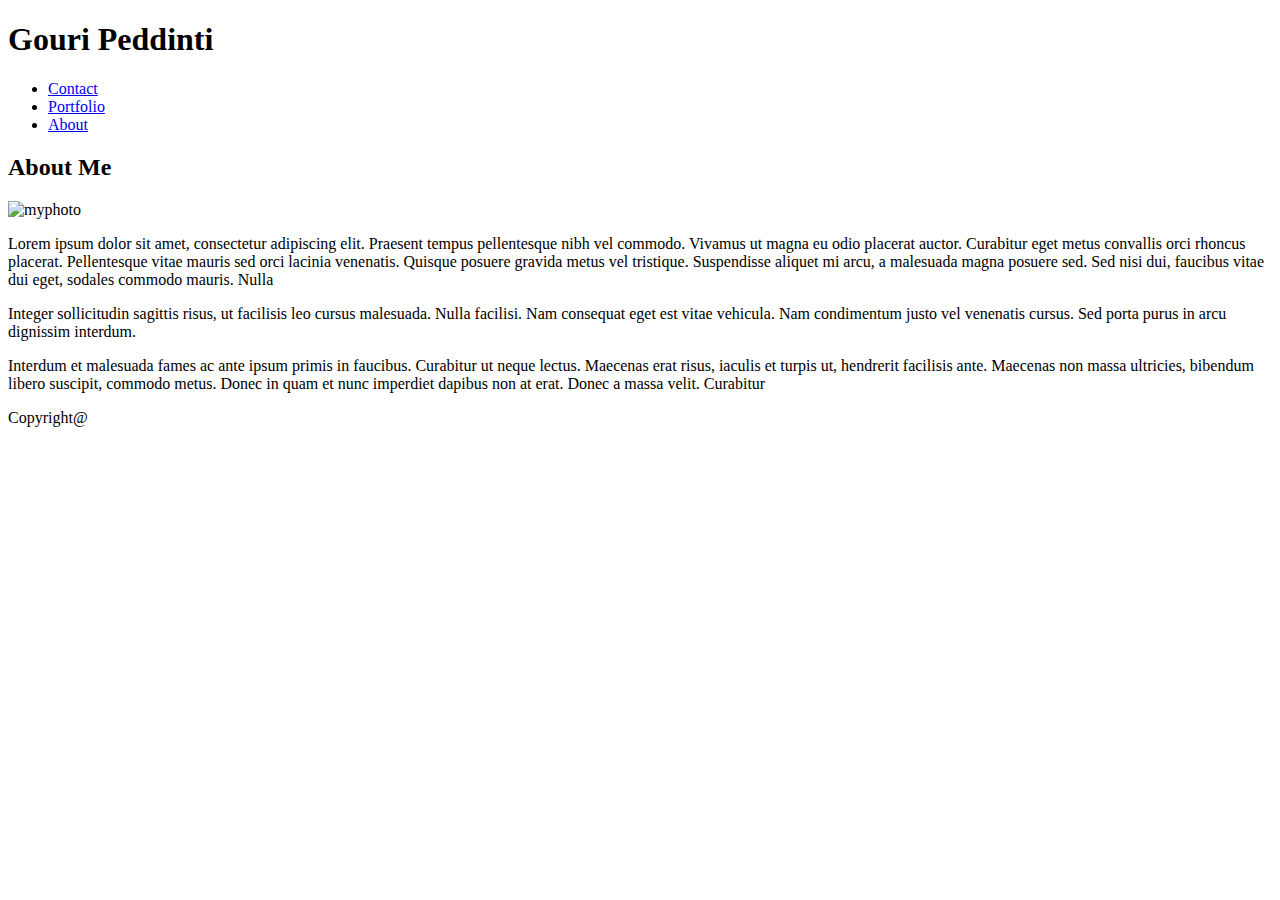
==== index.html @ d39282e2 "added html layout of index page" ====
<!DOCTYPE html>
<html>

<head>
    <title></title>
    <link rel="stylesheet" type="text/css" href="assets/css/style.css">
</head>

<body>

    <header>
        <div id="headcontent">
            <h1>Gouri Peddinti</h1>

            <nav>
                <ul>
                    <li><a href="contact.html">Contact</a></li>
                    <li><a href="portfolio.html">Portfolio</a></li>
                    <li><a href="index.html">About</a></li>
                </ul>
            </nav>
        </div>

    </header>

    <div class="space"></div>

    <div id="maincontent" class="clearfix">
        <h2>About Me</h2>
        <section class="clearfix">
            <img id="myimage" src="assets/images/me.jpeg" alt="myphoto">
            <p>Lorem ipsum dolor sit amet, consectetur adipiscing elit. Praesent tempus pellentesque nibh vel commodo.
                Vivamus ut magna eu odio placerat auctor. Curabitur eget metus convallis orci rhoncus placerat.
                Pellentesque vitae mauris sed orci lacinia venenatis. Quisque posuere gravida metus vel tristique.
                Suspendisse
                aliquet mi arcu, a malesuada magna posuere sed. Sed nisi dui, faucibus vitae dui eget, sodales commodo
                mauris.
                Nulla 
            </p>
            <p> Integer sollicitudin sagittis risus, ut facilisis leo cursus malesuada. Nulla facilisi. Nam
                consequat eget est vitae vehicula. Nam condimentum justo vel venenatis cursus. Sed porta purus in arcu
                dignissim interdum. 
            </p>

            <p>Interdum et malesuada fames ac ante ipsum primis in faucibus. Curabitur ut neque lectus. Maecenas erat
                risus, iaculis et turpis ut, hendrerit facilisis ante. Maecenas non massa ultricies, bibendum libero
                suscipit, commodo metus. Donec in quam et nunc imperdiet dapibus non at erat. Donec a massa velit.
                Curabitur
            </p>


        </section>
    </div>

    <div class="space"></div>
    
    <div id=footerdiv>
        <footer>
          Copyright@
        </footer>
    </div>


</body>

</html>
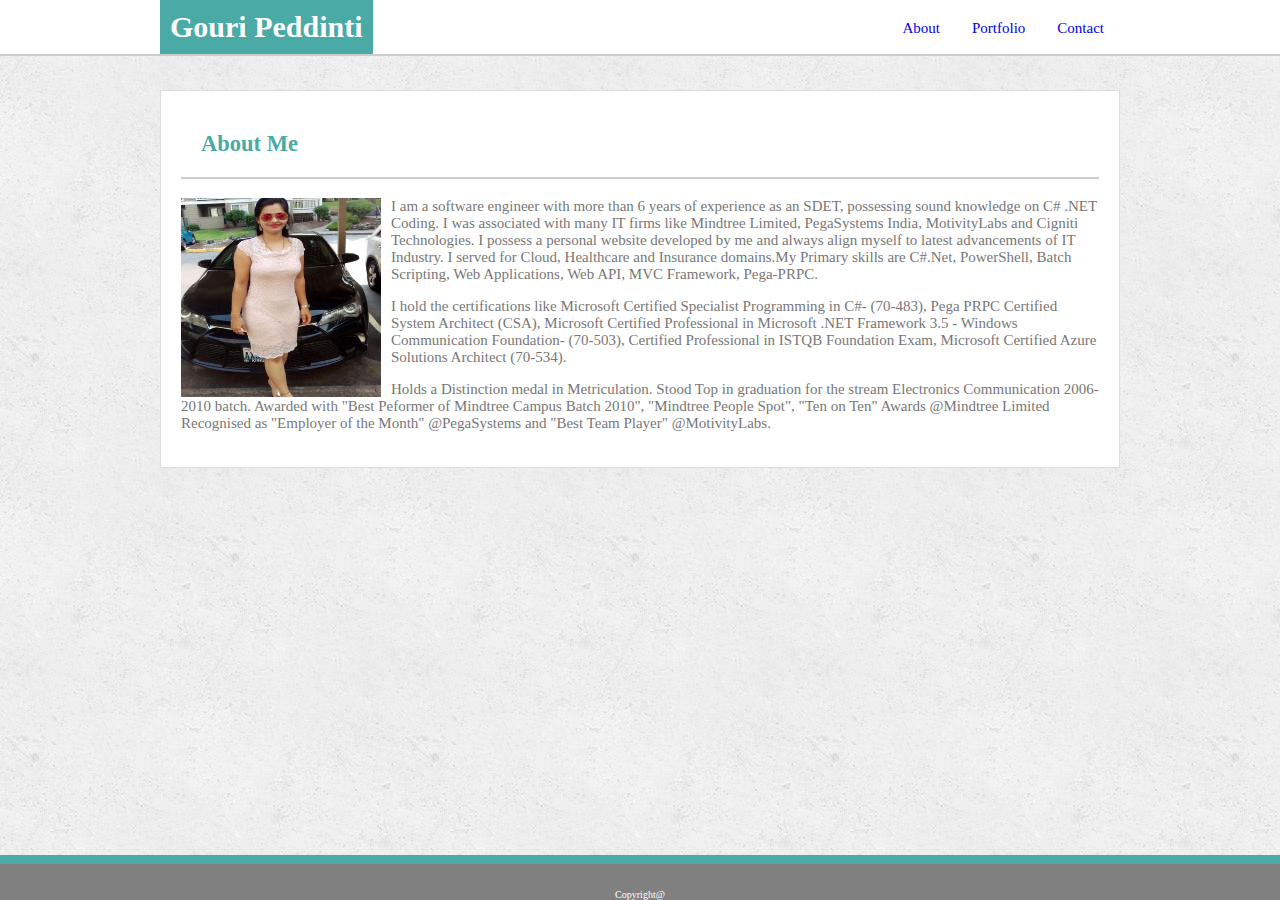
==== commit 1bcefa35: "added personal bio and few styles" ====
--- a/index.html
+++ b/index.html
@@ -29,24 +29,24 @@
         <h2>About Me</h2>
         <section class="clearfix">
             <img id="myimage" src="assets/images/me.jpeg" alt="myphoto">
-            <p>Lorem ipsum dolor sit amet, consectetur adipiscing elit. Praesent tempus pellentesque nibh vel commodo.
-                Vivamus ut magna eu odio placerat auctor. Curabitur eget metus convallis orci rhoncus placerat.
-                Pellentesque vitae mauris sed orci lacinia venenatis. Quisque posuere gravida metus vel tristique.
-                Suspendisse
-                aliquet mi arcu, a malesuada magna posuere sed. Sed nisi dui, faucibus vitae dui eget, sodales commodo
-                mauris.
-                Nulla 
-            </p>
-            <p> Integer sollicitudin sagittis risus, ut facilisis leo cursus malesuada. Nulla facilisi. Nam
-                consequat eget est vitae vehicula. Nam condimentum justo vel venenatis cursus. Sed porta purus in arcu
-                dignissim interdum. 
+            <p>I am a software engineer with more than 6 years of experience as an SDET, possessing sound knowledge on C# .NET Coding.
+               I was associated with many IT firms like Mindtree Limited, PegaSystems India, MotivityLabs and Cigniti Technologies.
+               I possess a personal website developed by me and always align myself to latest advancements of IT Industry. 
+               I served for Cloud, Healthcare and Insurance domains.My Primary skills are C#.Net, PowerShell, Batch Scripting, 
+               Web Applications, Web API, MVC Framework, Pega-PRPC.              
+            </p>            
+            <p> I hold the certifications like Microsoft Certified Specialist Programming in C#- (70-483), 
+                Pega PRPC Certified System Architect (CSA), 
+                Microsoft Certified Professional in Microsoft .NET Framework 3.5 - Windows Communication Foundation- (70-503), 
+                Certified Professional in ISTQB Foundation Exam, 
+                Microsoft Certified Azure Solutions Architect (70-534).                
             </p>
 
-            <p>Interdum et malesuada fames ac ante ipsum primis in faucibus. Curabitur ut neque lectus. Maecenas erat
-                risus, iaculis et turpis ut, hendrerit facilisis ante. Maecenas non massa ultricies, bibendum libero
-                suscipit, commodo metus. Donec in quam et nunc imperdiet dapibus non at erat. Donec a massa velit.
-                Curabitur
-            </p>
+            <p>Holds a Distinction medal in Metriculation.
+               Stood Top in graduation for the stream Electronics Communication 2006-2010 batch. 
+               Awarded with "Best Peformer of Mindtree Campus Batch 2010", "Mindtree People Spot", "Ten on Ten" Awards @Mindtree Limited
+               Recognised as "Employer of the Month" @PegaSystems and "Best Team Player" @MotivityLabs.
+            </p>          
 
 
         </section>
--- a/assets/css/style.css
+++ b/assets/css/style.css
@@ -0,0 +1,161 @@
+body{
+    padding:0;
+    margin:0;
+    background-image: url("../images/concrete_seamless.png");
+    font-family:"Arial, Helvetica Neue, Helvetica, sans-serif"; 
+    font-size:15px;
+}
+
+header{
+    background-color:#ffffff;
+    border-bottom:2px solid #cccccc;  
+    position:fixed; 
+    top:0;    
+    margin-left: auto;
+    margin-right: auto;
+    left: 0;
+    right: 0;
+    width:100%;  
+    z-index:1;  
+    }
+
+#headcontent{
+        width:960px;
+        margin:0 auto;
+        position:relative;   
+    } 
+    
+h1{
+        background-color: #4aaaa5;
+        margin:0;
+        color:white;   
+        padding:10px;   
+        text-align: center;
+        float:left;
+    }
+
+    ul {
+        list-style-type: none;
+       padding-top:20px;
+       margin:0;
+      }
+
+      li{
+        float:right;
+    }
+    
+     li a {   
+       text-align: center;
+       padding: 16px;
+       text-decoration: none;
+     }
+     
+
+    
+     
+     li a:hover {
+       color:blue;
+     }
+
+     .space{
+         width:100%;
+         height:60px;
+     }
+
+
+#maincontent{
+    width:918px;
+    margin:0 auto;
+    border:1px solid #dddddd;
+    background-color:#ffffff;
+    color:#777;
+    margin-top:30px;
+    padding:20px;    
+}
+
+
+#myimage{
+height:200px;
+width:200px;
+float:left;
+margin-right:10px;
+}
+
+h2{
+    border-bottom:2px solid #cccccc;
+    margin-top:0;
+    padding:20px;
+    color:#4aaaa5;
+    font-family: 'Times New Roman', Times, serif;
+}
+
+.clearfix::after{
+    content:"";
+    display:block;
+    clear:both;
+}
+
+  label{
+      display:block; 
+      margin-bottom:5px;
+      padding:2px;     
+  }
+
+  input,textarea{
+      width:898px;
+      margin-bottom:10px;
+      padding :2px;
+  }
+
+  button{
+      background-color: #4aaaa5;
+      padding:5px 20px 5px 20px;
+      color:white;
+      font-size:12px;
+  }
+  
+
+#footerdiv{
+    background-color:#4aaaa5;
+    width:100%;
+    height:45px;
+    position:fixed;
+    bottom:0;
+}
+
+  footer{
+      background-color: grey;
+      padding-top:25px;
+      text-align:center;
+      position:fixed;
+      bottom:0;
+      width:100%;
+      font-size: 10px; 
+      color:white;     
+  }
+
+  .galleryimg{
+      width:300px;
+      height:200px;
+  }
+
+  .gallery{
+      float:left;
+      margin-right:30px;
+      position:relative;
+      margin-bottom:30px;
+      
+  }
+
+  .gallerytext{
+      position:absolute;
+      bottom:2px;
+      background-color: #4aaaa5;      
+      text-align: center;
+      color:white;
+      width:300px;
+      padding-top:10px;
+      padding-bottom:10px;
+  }
+
+  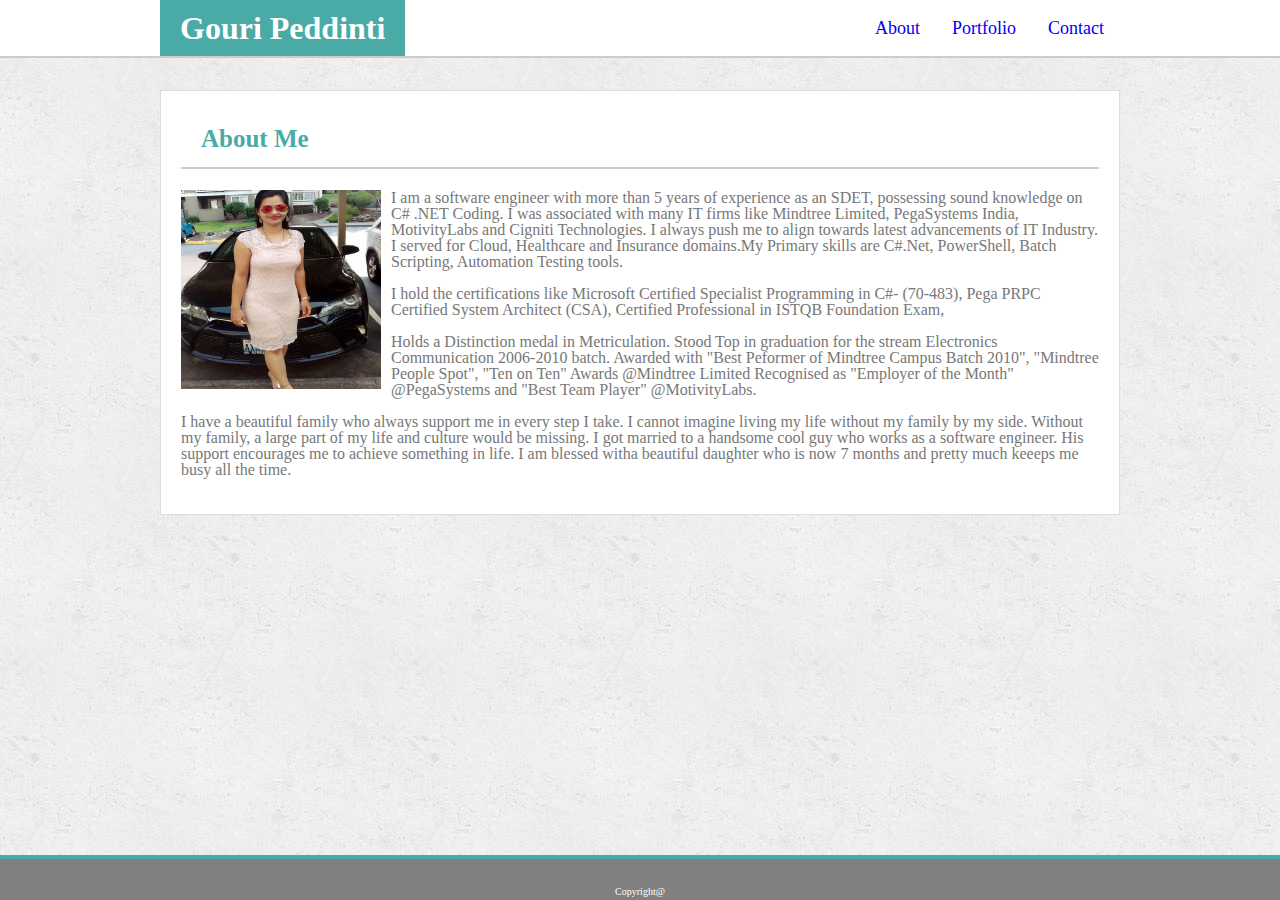
==== commit 40632a11: "added some font styles and updated personal bio" ====
--- a/index.html
+++ b/index.html
@@ -29,24 +29,27 @@
         <h2>About Me</h2>
         <section class="clearfix">
             <img id="myimage" src="assets/images/me.jpeg" alt="myphoto">
-            <p>I am a software engineer with more than 6 years of experience as an SDET, possessing sound knowledge on C# .NET Coding.
+            <p>I am a software engineer with more than 5 years of experience as an SDET, possessing sound knowledge on C# .NET Coding.
                I was associated with many IT firms like Mindtree Limited, PegaSystems India, MotivityLabs and Cigniti Technologies.
-               I possess a personal website developed by me and always align myself to latest advancements of IT Industry. 
+               I always push me to align towards latest advancements of IT Industry. 
                I served for Cloud, Healthcare and Insurance domains.My Primary skills are C#.Net, PowerShell, Batch Scripting, 
-               Web Applications, Web API, MVC Framework, Pega-PRPC.              
+               Automation Testing tools.              
             </p>            
             <p> I hold the certifications like Microsoft Certified Specialist Programming in C#- (70-483), 
                 Pega PRPC Certified System Architect (CSA), 
-                Microsoft Certified Professional in Microsoft .NET Framework 3.5 - Windows Communication Foundation- (70-503), 
-                Certified Professional in ISTQB Foundation Exam, 
-                Microsoft Certified Azure Solutions Architect (70-534).                
+                Certified Professional in ISTQB Foundation Exam,              
             </p>
-
             <p>Holds a Distinction medal in Metriculation.
                Stood Top in graduation for the stream Electronics Communication 2006-2010 batch. 
                Awarded with "Best Peformer of Mindtree Campus Batch 2010", "Mindtree People Spot", "Ten on Ten" Awards @Mindtree Limited
                Recognised as "Employer of the Month" @PegaSystems and "Best Team Player" @MotivityLabs.
-            </p>          
+            </p>  
+            <p>
+                I have a beautiful family who always support me in every step I take.  
+                I cannot imagine living my life without my family by my side. Without my family, a large part of my life and culture would be missing.
+                I got married to a handsome cool guy who works as a software engineer. His support encourages me to achieve something in life.
+                I am blessed witha beautiful daughter who is now 7 months and pretty much keeeps me busy all the time.
+            </p>        
 
 
         </section>
--- a/assets/css/style.css
+++ b/assets/css/style.css
@@ -3,7 +3,8 @@
     margin:0;
     background-image: url("../images/concrete_seamless.png");
     font-family:"Arial, Helvetica Neue, Helvetica, sans-serif"; 
-    font-size:15px;
+    font-size:16px;
+    line-height:16px;
 }
 
 header{
@@ -29,9 +30,11 @@
         background-color: #4aaaa5;
         margin:0;
         color:white;   
-        padding:10px;   
+        padding:20px;          
         text-align: center;
         float:left;
+        font-size:2rem;
+        
     }
 
     ul {
@@ -48,6 +51,7 @@
        text-align: center;
        padding: 16px;
        text-decoration: none;
+       font-size:18px;
      }
      
 
@@ -87,6 +91,7 @@
     padding:20px;
     color:#4aaaa5;
     font-family: 'Times New Roman', Times, serif;
+    font-size:25px;
 }
 
 .clearfix::after{
